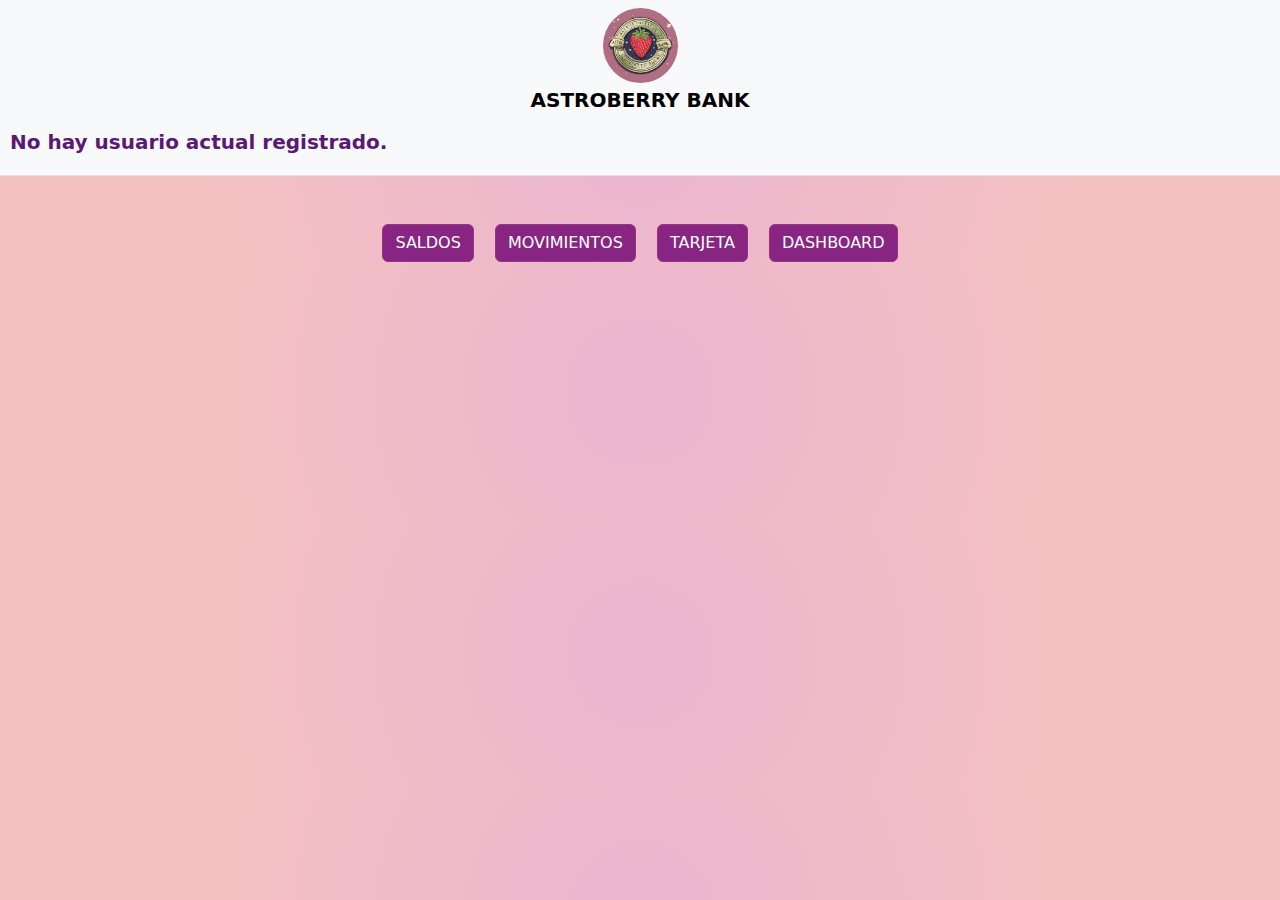
==== inicio.html @ a4440ba7 "botones" ====
<!DOCTYPE html>
<html lang="en">
<head>
    <meta charset="UTF-8">
    <meta name="viewport" content="width=device-width, initial-scale=1.0">
    <title>BIENVENIDA</title>
    <link rel="stylesheet" href="bootstrap/css/bootstrap.min.css">
    <link rel="stylesheet" href="bootstrap/css/bootstrap-icons.min.css">
    
<style>
    img{
        border-radius: 50%;
    }

    #user-info{
        color: rgb(91, 25, 117);
        font-weight: bold;
        font-size: 20px;
        padding: 10px;
    }
    body{
        background: rgb(225, 190, 206);
        background: radial-gradient(circle, rgb(235, 182, 207) 3%, rgb(244, 193, 193) 68%);
    }

    #nav{
        font-weight: bold;
    }

    .btn{
        background-color: rgb(136, 37, 131);
        border: 1px solid rgb(153, 51, 136);
    }

    .btn:hover{
        background-color: rgb(121, 193, 221);
        border: 1px solid rgb(8, 112, 172);
        transform: scale(1.2);
        transition: 1s ease all;
    }


</style>
</head>
<body class="text-center">
    
    <nav class="navbar bg-light border-bottom border-body" data-bs-theme="light">
        <div class="container-fluid">
            <img src="/img/IMG-20240610-WA0009.jpg" alt="Logo" height="75" class="d-inline-block align-text-top m-auto">
            <span class="navbar-brand m-auto w-100 h1" id="nav">ASTROBERRY BANK</span>
        </div>
        <span id="user-info"></span>
      </nav><br><br>
      <button type="submit" class="btn btn-primary btn-block mx-2">SALDOS</button>
      <button type="submit" class="btn btn-primary btn-block mx-2">MOVIMIENTOS</button>
      <button type="submit" class="btn btn-primary btn-block mx-2">TARJETA</button>
      <button type="submit" class="btn btn-primary btn-block mx-2">DASHBOARD</button>
    <script>
        document.addEventListener('DOMContentLoaded', () => {
            const userInfo = document.getElementById('user-info');
            const usuarioActual = JSON.parse(localStorage.getItem('usuarioActual'));
            if (usuarioActual) {
                userInfo.textContent = `¡Hola, ${usuarioActual.nombre}!`;
            } else {
                userInfo.textContent = 'No hay usuario actual registrado.';
            }
        });
    </script>
</body>
</html>
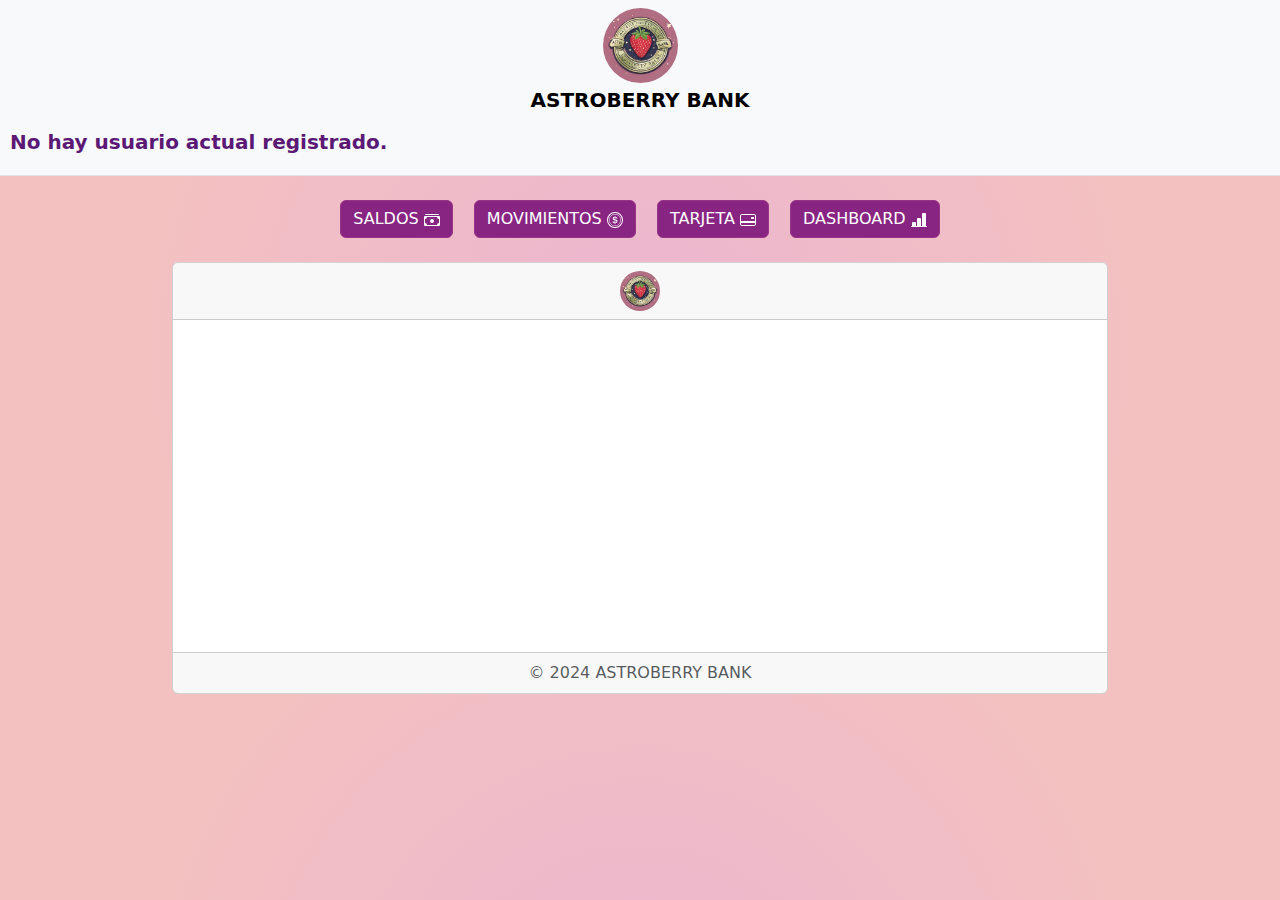
==== commit 0fa9c95e: "inicio" ====
--- a/inicio.html
+++ b/inicio.html
@@ -3,7 +3,7 @@
 <head>
     <meta charset="UTF-8">
     <meta name="viewport" content="width=device-width, initial-scale=1.0">
-    <title>BIENVENIDA</title>
+    <title>INICIO</title>
     <link rel="stylesheet" href="bootstrap/css/bootstrap.min.css">
     <link rel="stylesheet" href="bootstrap/css/bootstrap-icons.min.css">
     
@@ -35,10 +35,13 @@
     .btn:hover{
         background-color: rgb(121, 193, 221);
         border: 1px solid rgb(8, 112, 172);
-        transform: scale(1.2);
+        transform: scale(1.1);
         transition: 1s ease all;
     }
 
+    #action{
+        height: 300px;
+    }
 
 </style>
 </head>
@@ -50,21 +53,66 @@
             <span class="navbar-brand m-auto w-100 h1" id="nav">ASTROBERRY BANK</span>
         </div>
         <span id="user-info"></span>
-      </nav><br><br>
-      <button type="submit" class="btn btn-primary btn-block mx-2">SALDOS</button>
-      <button type="submit" class="btn btn-primary btn-block mx-2">MOVIMIENTOS</button>
-      <button type="submit" class="btn btn-primary btn-block mx-2">TARJETA</button>
-      <button type="submit" class="btn btn-primary btn-block mx-2">DASHBOARD</button>
-    <script>
-        document.addEventListener('DOMContentLoaded', () => {
-            const userInfo = document.getElementById('user-info');
-            const usuarioActual = JSON.parse(localStorage.getItem('usuarioActual'));
-            if (usuarioActual) {
-                userInfo.textContent = `¡Hola, ${usuarioActual.nombre}!`;
-            } else {
-                userInfo.textContent = 'No hay usuario actual registrado.';
-            }
-        });
-    </script>
+      </nav><br>
+
+      <button type="submit" class="btn btn-primary btn-block mx-2"> SALDOS  
+        <svg xmlns="http://www.w3.org/2000/svg" width="16" height="16" fill="currentColor" class="bi bi-cash-stack" viewBox="0 0 16 16">
+        <path d="M1 3a1 1 0 0 1 1-1h12a1 1 0 0 1 1 1zm7 8a2 2 0 1 0 0-4 2 2 0 0 0 0 4"/>
+        <path d="M0 5a1 1 0 0 1 1-1h14a1 1 0 0 1 1 1v8a1 1 0 0 1-1 1H1a1 1 0 0 1-1-1zm3 0a2 2 0 0 1-2 2v4a2 2 0 0 1 2 2h10a2 2 0 0 1 2-2V7a2 2 0 0 1-2-2z"/>
+      </svg>
+
+    </button>
+      <button type="submit" class="btn btn-primary btn-block mx-2">MOVIMIENTOS   
+        <svg xmlns="http://www.w3.org/2000/svg" width="16" height="16" fill="currentColor" class="bi bi-coin" viewBox="0 0 16 16">
+        <path d="M5.5 9.511c.076.954.83 1.697 2.182 1.785V12h.6v-.709c1.4-.098 2.218-.846 2.218-1.932 0-.987-.626-1.496-1.745-1.76l-.473-.112V5.57c.6.068.982.396 1.074.85h1.052c-.076-.919-.864-1.638-2.126-1.716V4h-.6v.719c-1.195.117-2.01.836-2.01 1.853 0 .9.606 1.472 1.613 1.707l.397.098v2.034c-.615-.093-1.022-.43-1.114-.9zm2.177-2.166c-.59-.137-.91-.416-.91-.836 0-.47.345-.822.915-.925v1.76h-.005zm.692 1.193c.717.166 1.048.435 1.048.91 0 .542-.412.914-1.135.982V8.518z"/>
+        <path d="M8 15A7 7 0 1 1 8 1a7 7 0 0 1 0 14m0 1A8 8 0 1 0 8 0a8 8 0 0 0 0 16"/>
+        <path d="M8 13.5a5.5 5.5 0 1 1 0-11 5.5 5.5 0 0 1 0 11m0 .5A6 6 0 1 0 8 2a6 6 0 0 0 0 12"/>
+      </svg></button>
+
+      <button type="submit" class="btn btn-primary btn-block mx-2"> TARJETA 
+        <svg xmlns="http://www.w3.org/2000/svg" width="16" height="16" fill="currentColor" class="bi bi-credit-card-2-back" viewBox="0 0 16 16">
+            <path d="M11 5.5a.5.5 0 0 1 .5-.5h2a.5.5 0 0 1 .5.5v1a.5.5 0 0 1-.5.5h-2a.5.5 0 0 1-.5-.5z"/>
+            <path d="M2 2a2 2 0 0 0-2 2v8a2 2 0 0 0 2 2h12a2 2 0 0 0 2-2V4a2 2 0 0 0-2-2zm13 2v5H1V4a1 1 0 0 1 1-1h12a1 1 0 0 1 1 1m-1 9H2a1 1 0 0 1-1-1v-1h14v1a1 1 0 0 1-1 1"/>
+          </svg>
+      </button>
+
+      <button type="submit" class="btn btn-primary btn-block mx-2"> DASHBOARD  
+        <svg xmlns="http://www.w3.org/2000/svg" width="16" height="16" fill="currentColor" class="bi bi-bar-chart-line-fill" viewBox="0 0 16 16">
+            <path d="M11 2a1 1 0 0 1 1-1h2a1 1 0 0 1 1 1v12h.5a.5.5 0 0 1 0 1H.5a.5.5 0 0 1 0-1H1v-3a1 1 0 0 1 1-1h2a1 1 0 0 1 1 1v3h1V7a1 1 0 0 1 1-1h2a1 1 0 0 1 1 1v7h1z"/>
+          </svg>
+      </button>
+
+    <div class="container-fluid w-75 m-auto">
+      <div class="card text-center mt-4">
+        <div class="card-header">
+            <img src="img/IMG-20240610-WA0009.jpg" height="40px">
+        </div>
+
+        <div class="card-body">
+            <div id="action">
+
+            </div>
+        </div>
+
+        <div class="card-footer text-body-secondary">
+            © 2024 ASTROBERRY BANK 
+        </div>
+    </div>
+</div>
+
+
 </body>
 </html>
+
+
+<script>
+    document.addEventListener('DOMContentLoaded', () => {
+        const userInfo = document.getElementById('user-info');
+        const usuarioActual = JSON.parse(localStorage.getItem('usuarioActual'));
+        if (usuarioActual) {
+            userInfo.textContent = `¡Hola, ${usuarioActual.nombre}!`;
+        } else {
+            userInfo.textContent = 'No hay usuario actual registrado.';
+        }
+    });
+</script>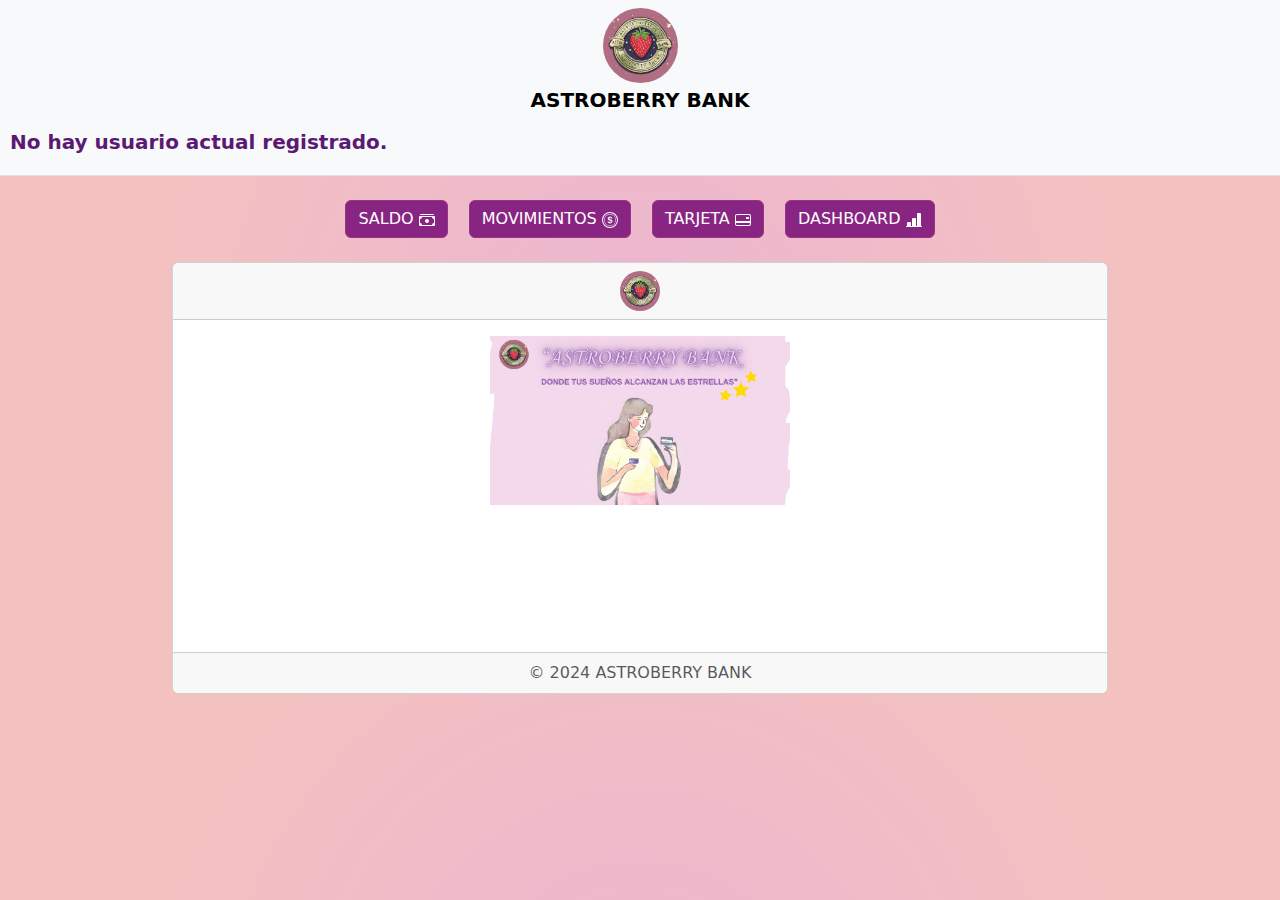
==== commit d9af0ad8: "saldo" ====
--- a/inicio.html
+++ b/inicio.html
@@ -10,6 +10,10 @@
 <style>
     img{
         border-radius: 50%;
+    }
+
+    #eslogan{
+        border-radius: 0%;
     }
 
     #user-info{
@@ -27,12 +31,12 @@
         font-weight: bold;
     }
 
-    .btn{
+    .btn-primary{
         background-color: rgb(136, 37, 131);
         border: 1px solid rgb(153, 51, 136);
     }
 
-    .btn:hover{
+    .btn-primary:hover{
         background-color: rgb(121, 193, 221);
         border: 1px solid rgb(8, 112, 172);
         transform: scale(1.1);
@@ -49,34 +53,34 @@
     
     <nav class="navbar bg-light border-bottom border-body" data-bs-theme="light">
         <div class="container-fluid">
-            <img src="/img/IMG-20240610-WA0009.jpg" alt="Logo" height="75" class="d-inline-block align-text-top m-auto">
+            <img src="img/logo.jpg" alt="Logo" height="75" class="d-inline-block align-text-top m-auto">
             <span class="navbar-brand m-auto w-100 h1" id="nav">ASTROBERRY BANK</span>
         </div>
         <span id="user-info"></span>
       </nav><br>
 
-      <button type="submit" class="btn btn-primary btn-block mx-2"> SALDOS  
+      <button type="submit" class="btn btn-primary btn-block mx-2" id="btnSaldo"> SALDO 
         <svg xmlns="http://www.w3.org/2000/svg" width="16" height="16" fill="currentColor" class="bi bi-cash-stack" viewBox="0 0 16 16">
         <path d="M1 3a1 1 0 0 1 1-1h12a1 1 0 0 1 1 1zm7 8a2 2 0 1 0 0-4 2 2 0 0 0 0 4"/>
         <path d="M0 5a1 1 0 0 1 1-1h14a1 1 0 0 1 1 1v8a1 1 0 0 1-1 1H1a1 1 0 0 1-1-1zm3 0a2 2 0 0 1-2 2v4a2 2 0 0 1 2 2h10a2 2 0 0 1 2-2V7a2 2 0 0 1-2-2z"/>
       </svg>
 
     </button>
-      <button type="submit" class="btn btn-primary btn-block mx-2">MOVIMIENTOS   
+      <button type="submit" class="btn btn-primary btn-block mx-2" id="btnMov">MOVIMIENTOS   
         <svg xmlns="http://www.w3.org/2000/svg" width="16" height="16" fill="currentColor" class="bi bi-coin" viewBox="0 0 16 16">
         <path d="M5.5 9.511c.076.954.83 1.697 2.182 1.785V12h.6v-.709c1.4-.098 2.218-.846 2.218-1.932 0-.987-.626-1.496-1.745-1.76l-.473-.112V5.57c.6.068.982.396 1.074.85h1.052c-.076-.919-.864-1.638-2.126-1.716V4h-.6v.719c-1.195.117-2.01.836-2.01 1.853 0 .9.606 1.472 1.613 1.707l.397.098v2.034c-.615-.093-1.022-.43-1.114-.9zm2.177-2.166c-.59-.137-.91-.416-.91-.836 0-.47.345-.822.915-.925v1.76h-.005zm.692 1.193c.717.166 1.048.435 1.048.91 0 .542-.412.914-1.135.982V8.518z"/>
         <path d="M8 15A7 7 0 1 1 8 1a7 7 0 0 1 0 14m0 1A8 8 0 1 0 8 0a8 8 0 0 0 0 16"/>
         <path d="M8 13.5a5.5 5.5 0 1 1 0-11 5.5 5.5 0 0 1 0 11m0 .5A6 6 0 1 0 8 2a6 6 0 0 0 0 12"/>
       </svg></button>
 
-      <button type="submit" class="btn btn-primary btn-block mx-2"> TARJETA 
+      <button type="submit" class="btn btn-primary btn-block mx-2" id="btnTar"> TARJETA 
         <svg xmlns="http://www.w3.org/2000/svg" width="16" height="16" fill="currentColor" class="bi bi-credit-card-2-back" viewBox="0 0 16 16">
             <path d="M11 5.5a.5.5 0 0 1 .5-.5h2a.5.5 0 0 1 .5.5v1a.5.5 0 0 1-.5.5h-2a.5.5 0 0 1-.5-.5z"/>
             <path d="M2 2a2 2 0 0 0-2 2v8a2 2 0 0 0 2 2h12a2 2 0 0 0 2-2V4a2 2 0 0 0-2-2zm13 2v5H1V4a1 1 0 0 1 1-1h12a1 1 0 0 1 1 1m-1 9H2a1 1 0 0 1-1-1v-1h14v1a1 1 0 0 1-1 1"/>
           </svg>
       </button>
 
-      <button type="submit" class="btn btn-primary btn-block mx-2"> DASHBOARD  
+      <button type="submit" class="btn btn-primary btn-block mx-2" id="btnDash"> DASHBOARD  
         <svg xmlns="http://www.w3.org/2000/svg" width="16" height="16" fill="currentColor" class="bi bi-bar-chart-line-fill" viewBox="0 0 16 16">
             <path d="M11 2a1 1 0 0 1 1-1h2a1 1 0 0 1 1 1v12h.5a.5.5 0 0 1 0 1H.5a.5.5 0 0 1 0-1H1v-3a1 1 0 0 1 1-1h2a1 1 0 0 1 1 1v3h1V7a1 1 0 0 1 1-1h2a1 1 0 0 1 1 1v7h1z"/>
           </svg>
@@ -85,12 +89,12 @@
     <div class="container-fluid w-75 m-auto">
       <div class="card text-center mt-4">
         <div class="card-header">
-            <img src="img/IMG-20240610-WA0009.jpg" height="40px">
+            <img src="img/logo.jpg" height="40px">
         </div>
 
         <div class="card-body">
             <div id="action">
-
+                <img src="img/eslogan.png"  id="eslogan" width="300px">
             </div>
         </div>
 
@@ -99,6 +103,39 @@
         </div>
     </div>
 </div>
+
+
+
+<div class="modal fade" id="addSaldo" tabindex="-1" aria-labelledby="exampleModalLabel" aria-hidden="true">
+    <div class="modal-dialog modal-dialog-centered">
+      <div class="modal-content">
+        <div class="modal-header">
+          <h1 class="modal-title fs-5 w-100 m-auto" id="exampleModalLabel">AGREGAR SALDO</h1>
+          <button type="button" class="btn-close" data-bs-dismiss="modal" aria-label="Close"></button>
+        </div>
+        <div class="modal-body">
+
+          <label for="monto">INGRESE MONTO DE DINERO</label>
+          <input type="text" class="form-control w-100 m-auto text-center" id="monto">
+        </div>
+        <div class="modal-footer">
+          <button type="button" class="btn btn-danger" data-bs-dismiss="modal">CERRAR</button>
+          <button type="button" class="btn btn-success" onclick="agregarSaldo()">AGREGAR</button>
+        </div>
+      </div>
+    </div>
+  </div>
+
+
+
+
+
+
+
+
+<script src="bootstrap/js/bootstrap.bundle.js"></script>
+<script src="bootstrap/js/sweetalert2.all.min.js"></script>
+<script src="js/inicio.js"></script>
 
 
 </body>
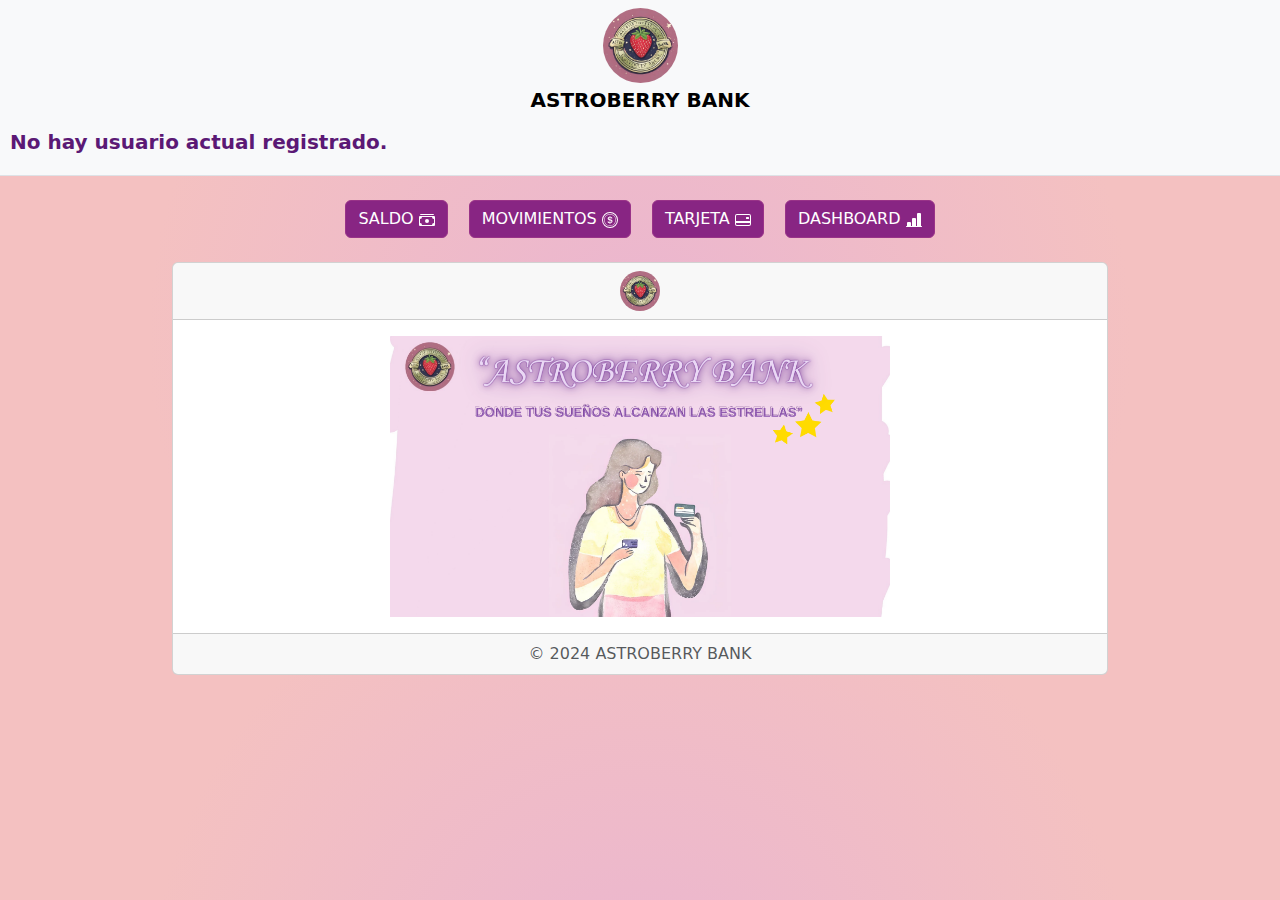
==== commit 3752114a: "Saldo con Fecha y Hora" ====
--- a/inicio.html
+++ b/inicio.html
@@ -43,9 +43,6 @@
         transition: 1s ease all;
     }
 
-    #action{
-        height: 300px;
-    }
 
 </style>
 </head>
@@ -59,7 +56,7 @@
         <span id="user-info"></span>
       </nav><br>
 
-      <button type="submit" class="btn btn-primary btn-block mx-2" id="btnSaldo"> SALDO 
+      <button type="submit" class="btn btn-primary btn-block mx-2" onclick="mostrarSaldo()"> SALDO 
         <svg xmlns="http://www.w3.org/2000/svg" width="16" height="16" fill="currentColor" class="bi bi-cash-stack" viewBox="0 0 16 16">
         <path d="M1 3a1 1 0 0 1 1-1h12a1 1 0 0 1 1 1zm7 8a2 2 0 1 0 0-4 2 2 0 0 0 0 4"/>
         <path d="M0 5a1 1 0 0 1 1-1h14a1 1 0 0 1 1 1v8a1 1 0 0 1-1 1H1a1 1 0 0 1-1-1zm3 0a2 2 0 0 1-2 2v4a2 2 0 0 1 2 2h10a2 2 0 0 1 2-2V7a2 2 0 0 1-2-2z"/>
@@ -94,7 +91,7 @@
 
         <div class="card-body">
             <div id="action">
-                <img src="img/eslogan.png"  id="eslogan" width="300px">
+                <img src="img/eslogan.png"  id="eslogan" style="max-width: 100%; width:500px">
             </div>
         </div>
 
@@ -127,6 +124,26 @@
   </div>
 
 
+  <div class="modal fade" id="addSaldo" tabindex="-1" aria-labelledby="exampleModalLabel" aria-hidden="true">
+    <div class="modal-dialog modal-dialog-centered">
+      <div class="modal-content">
+        <div class="modal-header">
+          <h1 class="modal-title fs-5 w-100 m-auto" id="exampleModalLabel">AGREGAR SALDO</h1>
+          <button type="button" class="btn-close" data-bs-dismiss="modal" aria-label="Close"></button>
+        </div>
+        <div class="modal-body">
+
+          <label for="monto">INGRESE MONTO DE DINERO</label>
+          <input type="text" class="form-control w-100 m-auto text-center" id="monto">
+        </div>
+        <div class="modal-footer">
+          <button type="button" class="btn btn-danger" data-bs-dismiss="modal">CERRAR</button>
+          <button type="button" class="btn btn-success" onclick="agregarSaldo()">AGREGAR</button>
+        </div>
+      </div>
+    </div>
+  </div>
+
 
 
 
@@ -147,7 +164,7 @@
         const userInfo = document.getElementById('user-info');
         const usuarioActual = JSON.parse(localStorage.getItem('usuarioActual'));
         if (usuarioActual) {
-            userInfo.textContent = `¡Hola, ${usuarioActual.nombre}!`;
+            userInfo.textContent = `${usuarioActual.nombre}`;
         } else {
             userInfo.textContent = 'No hay usuario actual registrado.';
         }
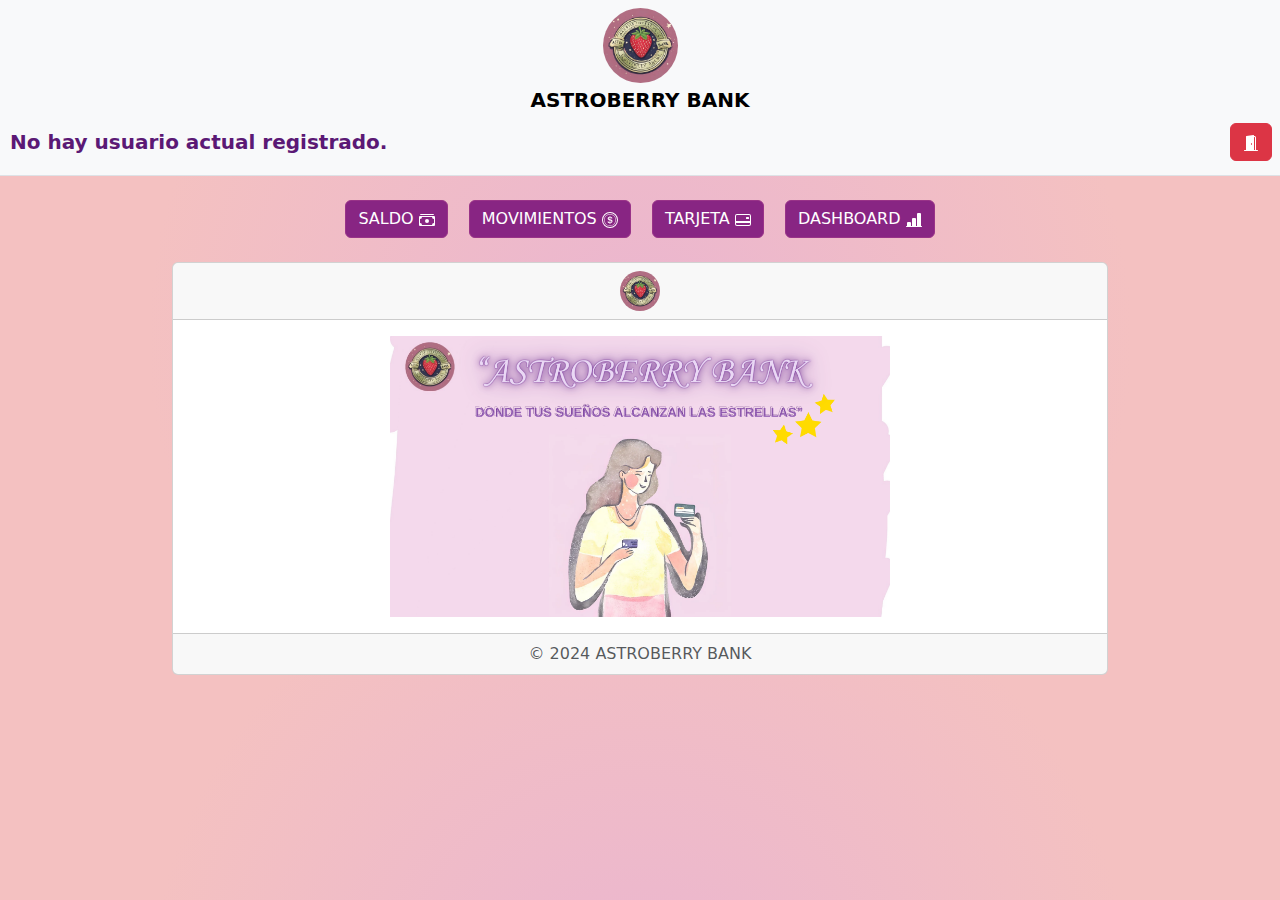
==== commit 6ae76132: "Actualicé inicio" ====
--- a/inicio.html
+++ b/inicio.html
@@ -52,8 +52,14 @@
         <div class="container-fluid">
             <img src="img/logo.jpg" alt="Logo" height="75" class="d-inline-block align-text-top m-auto">
             <span class="navbar-brand m-auto w-100 h1" id="nav">ASTROBERRY BANK</span>
-        </div>
+            
+        </div>
+       
         <span id="user-info"></span>
+ 
+ <a href="index.html"><button class="btn btn-danger mx-2"><svg xmlns="http://www.w3.org/2000/svg" width="16" height="16" fill="currentColor" class="bi bi-door-open-fill" viewBox="0 0 16 16">
+  <path d="M1.5 15a.5.5 0 0 0 0 1h13a.5.5 0 0 0 0-1H13V2.5A1.5 1.5 0 0 0 11.5 1H11V.5a.5.5 0 0 0-.57-.495l-7 1A.5.5 0 0 0 3 1.5V15zM11 2h.5a.5.5 0 0 1 .5.5V15h-1zm-2.5 8c-.276 0-.5-.448-.5-1s.224-1 .5-1 .5.448.5 1-.224 1-.5 1"/>
+</svg></button></a>
       </nav><br>
 
       <button type="submit" class="btn btn-primary btn-block mx-2" onclick="mostrarSaldo()"> SALDO 
@@ -124,26 +130,58 @@
   </div>
 
 
-  <div class="modal fade" id="addSaldo" tabindex="-1" aria-labelledby="exampleModalLabel" aria-hidden="true">
+  <!--MODAL PARA RETIRO DE DINERO-->
+
+  <div class="modal fade" id="addRetiro" tabindex="-1" aria-labelledby="exampleModalLabel" aria-hidden="true">
     <div class="modal-dialog modal-dialog-centered">
       <div class="modal-content">
         <div class="modal-header">
-          <h1 class="modal-title fs-5 w-100 m-auto" id="exampleModalLabel">AGREGAR SALDO</h1>
+          <h1 class="modal-title fs-5 w-100 m-auto" id="exampleModalLabel">REALIZAR RETIRO</h1>
           <button type="button" class="btn-close" data-bs-dismiss="modal" aria-label="Close"></button>
         </div>
         <div class="modal-body">
 
-          <label for="monto">INGRESE MONTO DE DINERO</label>
-          <input type="text" class="form-control w-100 m-auto text-center" id="monto">
+          <label for="monto">INGRESE MONTO DE DINERO A RETIRAR</label>
+          <input type="text" class="form-control w-100 m-auto text-center" id="retirar">
         </div>
         <div class="modal-footer">
           <button type="button" class="btn btn-danger" data-bs-dismiss="modal">CERRAR</button>
-          <button type="button" class="btn btn-success" onclick="agregarSaldo()">AGREGAR</button>
+          <button type="button" class="btn btn-success" onclick="retirarSaldo()">AGREGAR</button>
         </div>
       </div>
     </div>
   </div>
 
+
+  <!--MODAL PARA TRANSFERENCIA DE DINERO-->
+
+  <div class="modal fade" id="addTransferencia" tabindex="-1" aria-labelledby="exampleModalLabel" aria-hidden="true">
+    <div class="modal-dialog modal-dialog-centered">
+      <div class="modal-content">
+        <div class="modal-header">
+          <h1 class="modal-title fs-5 w-100 m-auto" id="exampleModalLabel">REALIZAR UNA TRANSFERENCIA</h1>
+          <button type="button" class="btn-close" data-bs-dismiss="modal" aria-label="Close"></button>
+        </div>
+        <div class="modal-body">
+
+          <label for="">NOMBRE DE LA PERSONA</label>
+          <input type="text" class="form-control w-100 m-auto text-center" id="nombret"><br>
+
+          <label for="">NÚMERO DE CUENTA</label>
+          <input type="text" class="form-control w-100 m-auto text-center" id="notarjetat" maxlength="16"><br>
+
+          <label for="">MONTO A TRANSFERIR</label>
+          <input type="text" class="form-control w-100 m-auto text-center" id="montoT">
+
+
+        </div>
+        <div class="modal-footer">
+          <button type="button" class="btn btn-danger" data-bs-dismiss="modal">CERRAR</button>
+          <button type="button" class="btn btn-success" onclick="retirarSaldo()">AGREGAR</button>
+        </div>
+      </div>
+    </div>
+  </div>
 
 
 
@@ -169,4 +207,4 @@
             userInfo.textContent = 'No hay usuario actual registrado.';
         }
     });
-</script>+    </script>
